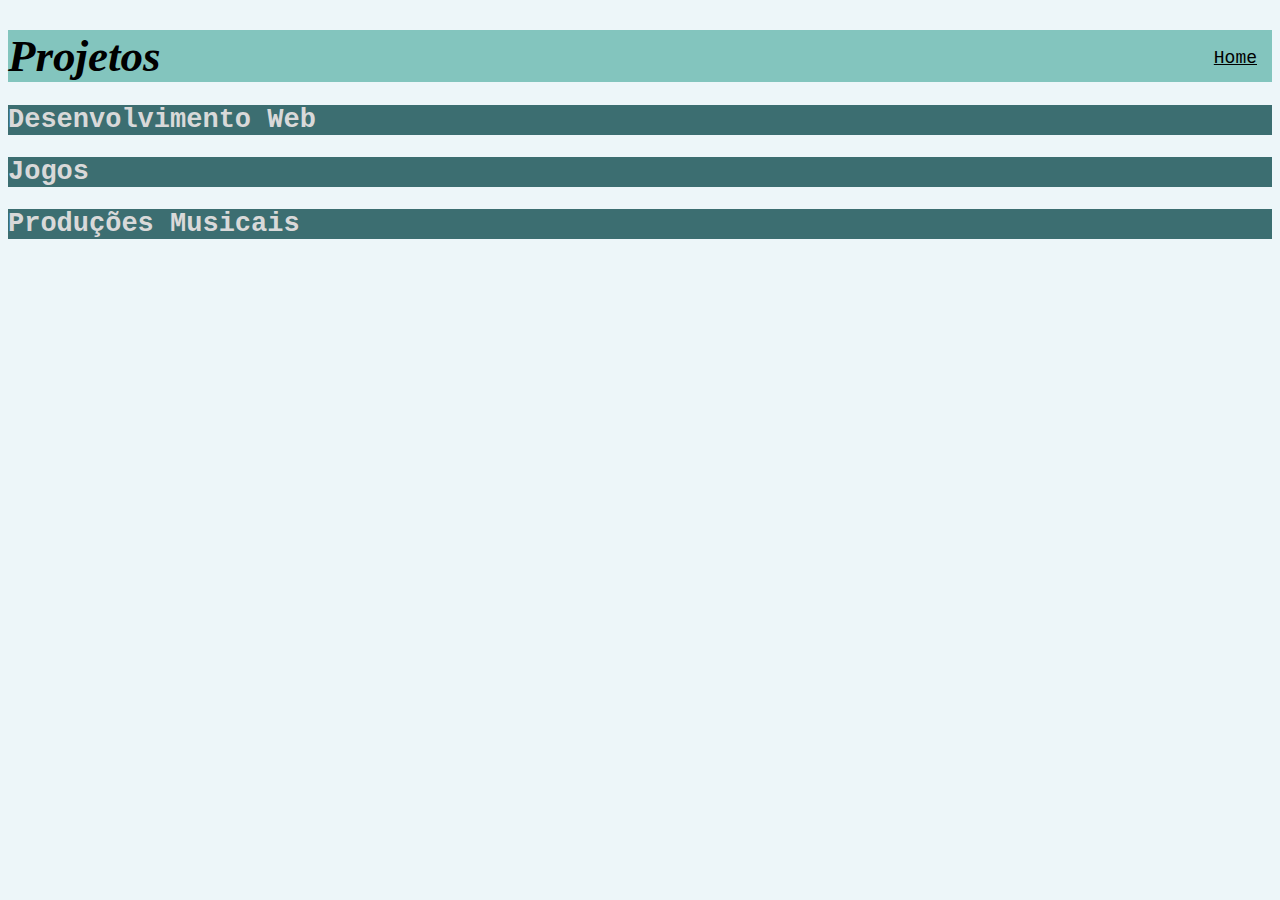
==== html/projects.html @ 1e5cbaaa "projects.html adicionado" ====
<!DOCTYPE html>
    <html lang="pt-br">
    <head>
        <meta charset="UTF-8">
        <link rel="stylesheet" type="text/css" href="../style.css">
        <title>Projetos</title>
    </head>
    <body>
        <p id="home"><a href="../index.html">Home</a></p>
        <h1><em>Projetos</em></h1>
        <h2>Desenvolvimento Web</h2>
        <h2>Jogos</h2>
        <h2>Produções Musicais</h2>

    </body>
</html>
---- style.css ----
body {
    background-color: #EDF6F9;
    font-family: 'Courier New', Courier, monospace;
    font-size: 18px;

}
h1 {
    font-size: 45px;
    font-family: Georgia, serif;
    background-color: #83C5BE;
    margin-bottom: 7px;

}
h2 {
    background-color: #3C6E71;
    color: #D9D9D9;
}

#nationality {
    font-size: 15px;
    background-color: #D9D9D9;
}
#link-profile {
    list-style: none;

    padding-left: 0%;
    
}
#home {
    float: right;
    padding-right: 15px;
}

a {
    color: black;
}
/* 
353535 
006D77
FFDDD2
E29578



*/
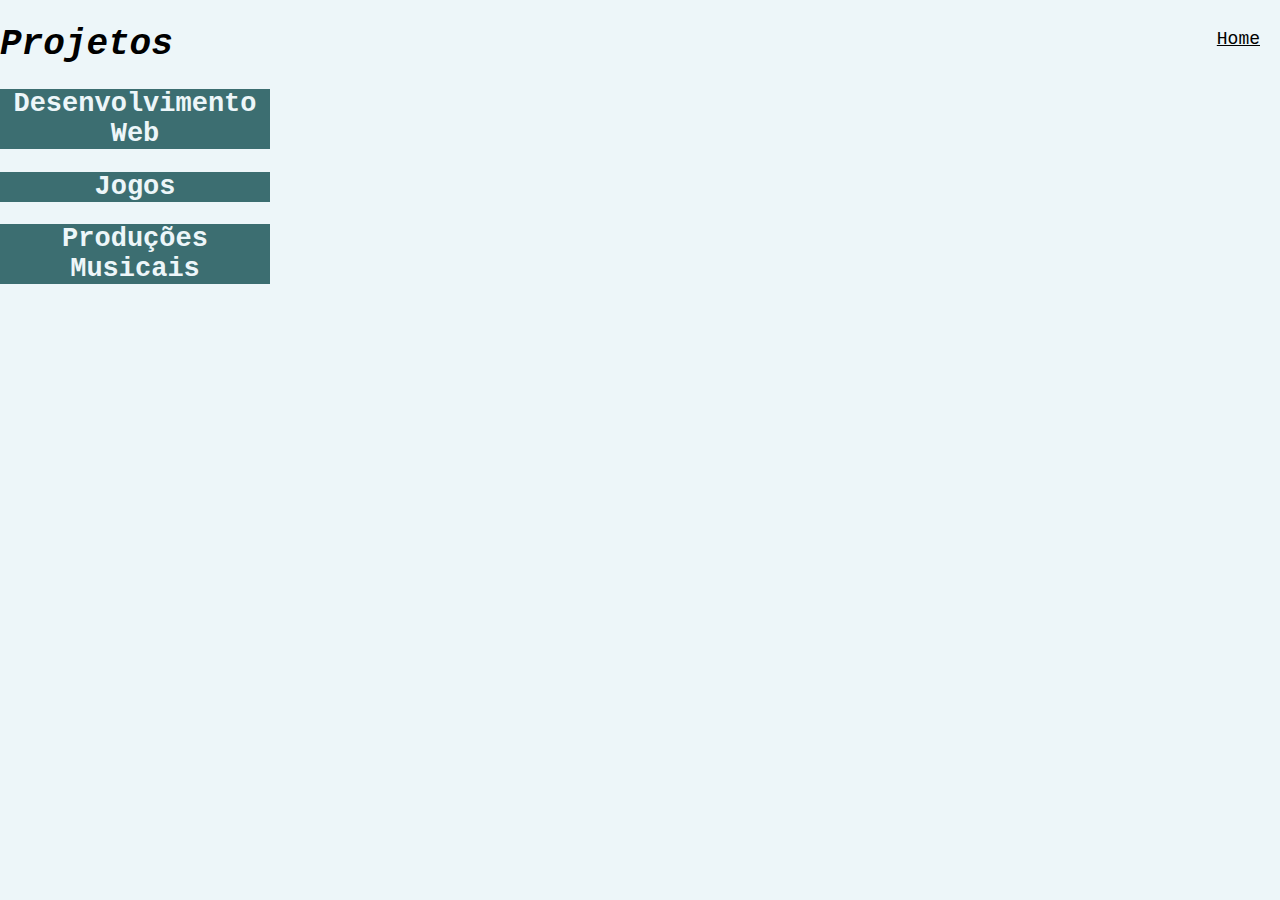
==== commit 7ca0dae9: "Versão atualizada" ====
--- a/html/projects.html
+++ b/html/projects.html
@@ -7,7 +7,7 @@
     </head>
     <body>
         <p id="home"><a href="../index.html">Home</a></p>
-        <h1><em>Projetos</em></h1>
+        <h1 class="title"><em>Projetos</em></h1>
         <h2>Desenvolvimento Web</h2>
         <h2>Jogos</h2>
         <h2>Produções Musicais</h2>
--- a/style.css
+++ b/style.css
@@ -2,37 +2,71 @@
     background-color: #EDF6F9;
     font-family: 'Courier New', Courier, monospace;
     font-size: 18px;
+    margin: 0;
+
 
 }
-h1 {
-    font-size: 45px;
+h1#title-name{
+    font-size: 40px;
+    position: fixed;
     font-family: Georgia, serif;
     background-color: #83C5BE;
-    margin-bottom: 7px;
-
+    margin: 0%;
+    left:10%;
+    padding: 0 30%;
+    display: inline;
 }
 h2 {
     background-color: #3C6E71;
-    color: #D9D9D9;
+    color: #EDF6F9;
+    text-align: center;
+    width: 270px;
+    
 }
-
 #nationality {
     font-size: 15px;
-    background-color: #D9D9D9;
+    text-align: center;
+    background-color: #d9d9d9c7;
+    width: 36%;
+    padding: 0;
+}
+#nav-profile {
+    position: absolute;
+    top: 370px;
+    left: 10px;
 }
 #link-profile {
     list-style: none;
-
-    padding-left: 0%;
-    
+    padding-left: 20px;    
 }
 #home {
     float: right;
     padding-right: 15px;
 }
+#minha-foto {
+    margin-top: 60px;
+    margin-left: 5px;
+    border-radius: 15%;
+    position: absolute;
+    width: 300px;
+}
+#about-header {
+    position: absolute;
+    left: 320px;
+    top: 90px;
+    width: 65%;
+}
+#ability {
+    position: absolute;
+    top: 150px;
+    left: 320px;
+}
 
 a {
     color: black;
+}
+p {
+    margin: 5px;
 }
 /* 
 353535 
